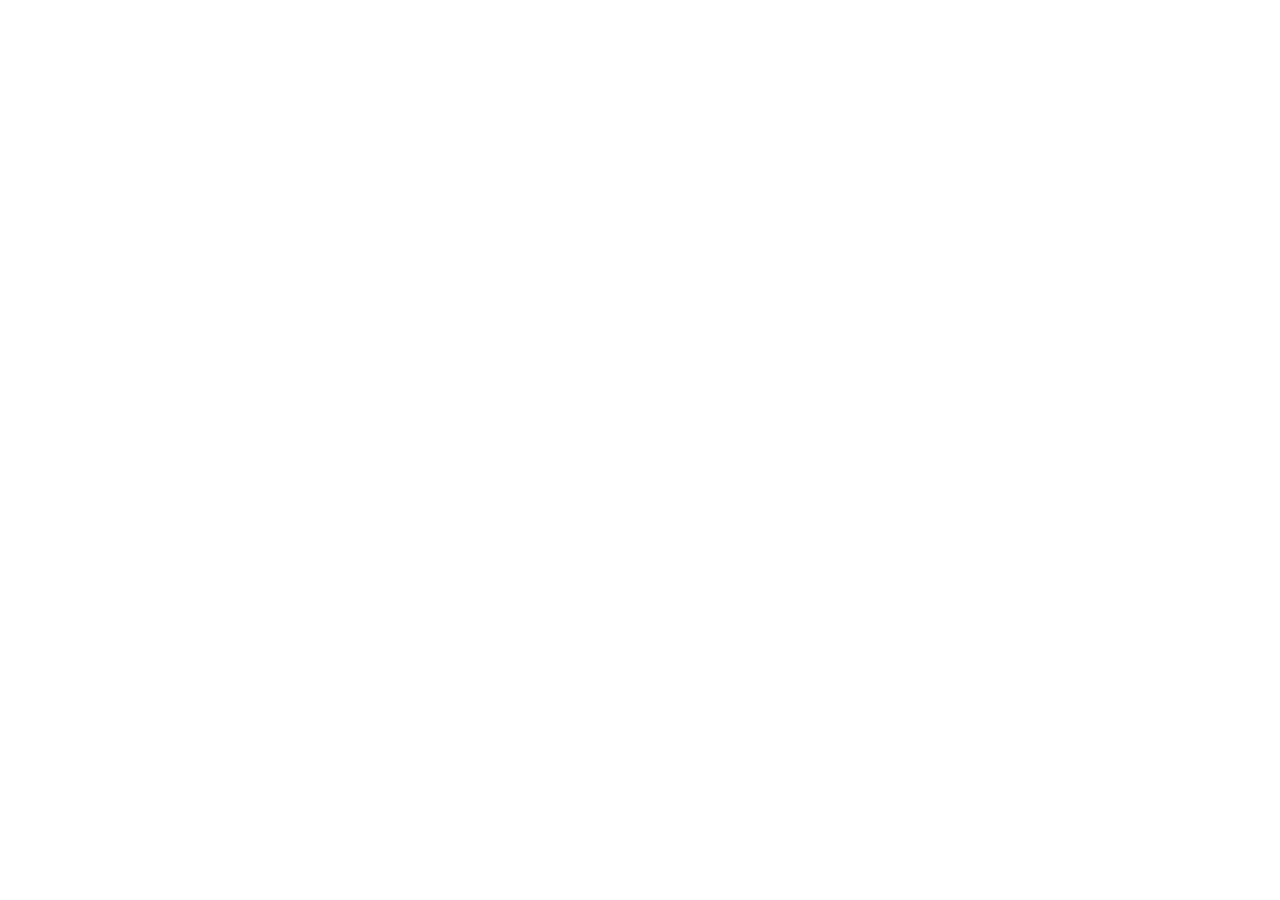
==== pagina2Nicoleta.html @ 81efab2c "Modificarile pe branch Nicoleta" ====
<!DOCTYPE html>
<html lang="en">
<head>
    <meta charset="UTF-8">
    <meta name="viewport" content="width=device-width, initial-scale=1.0">
    <title>Document-Nicoleta</title>
</head>
<body>
    
</body>
</html>
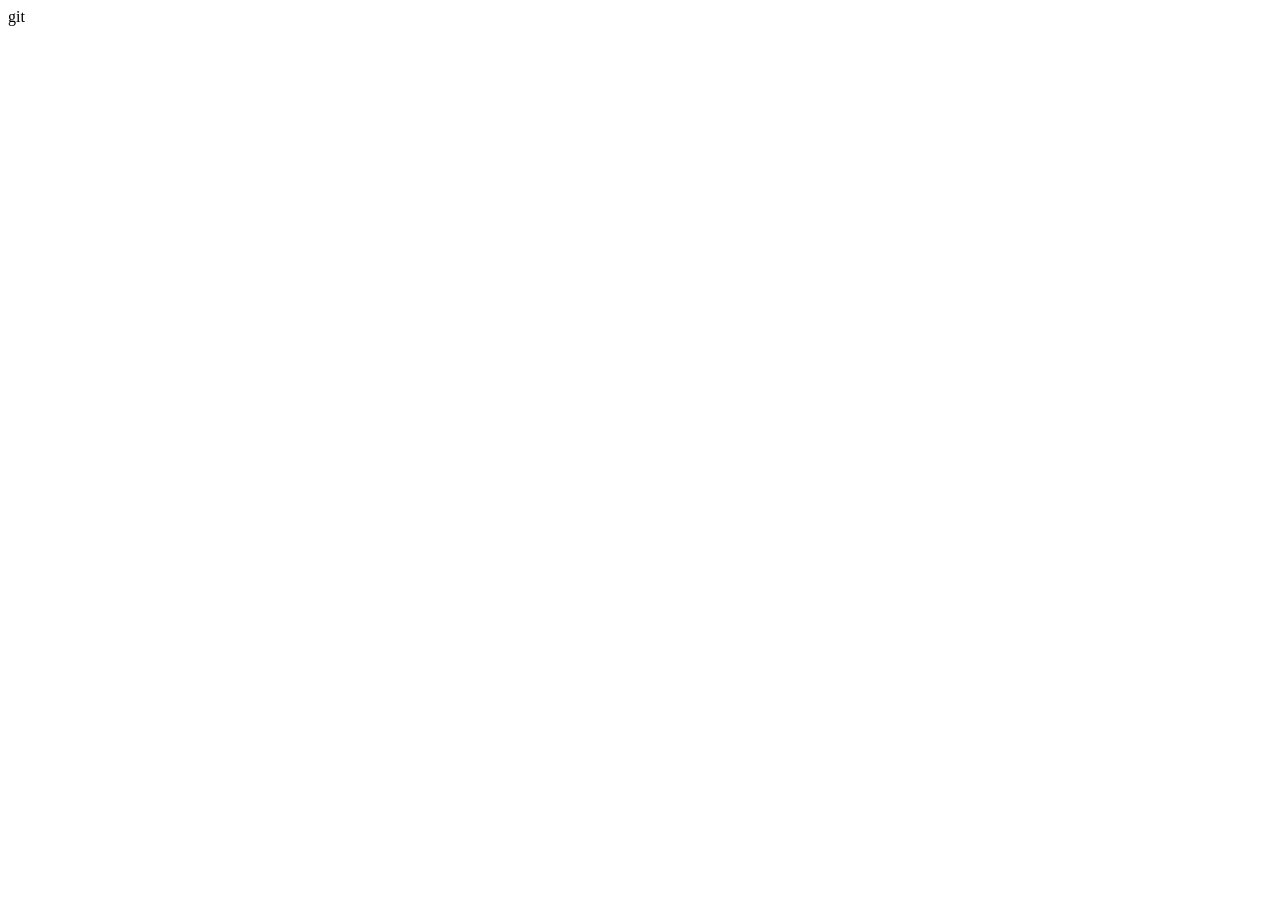
==== commit 8ca0f0a7: "Hello" ====
--- a/pagina2Nicoleta.html
+++ b/pagina2Nicoleta.html
@@ -6,6 +6,6 @@
     <title>Document-Nicoleta</title>
 </head>
 <body>
-    
+    git
 </body>
 </html>
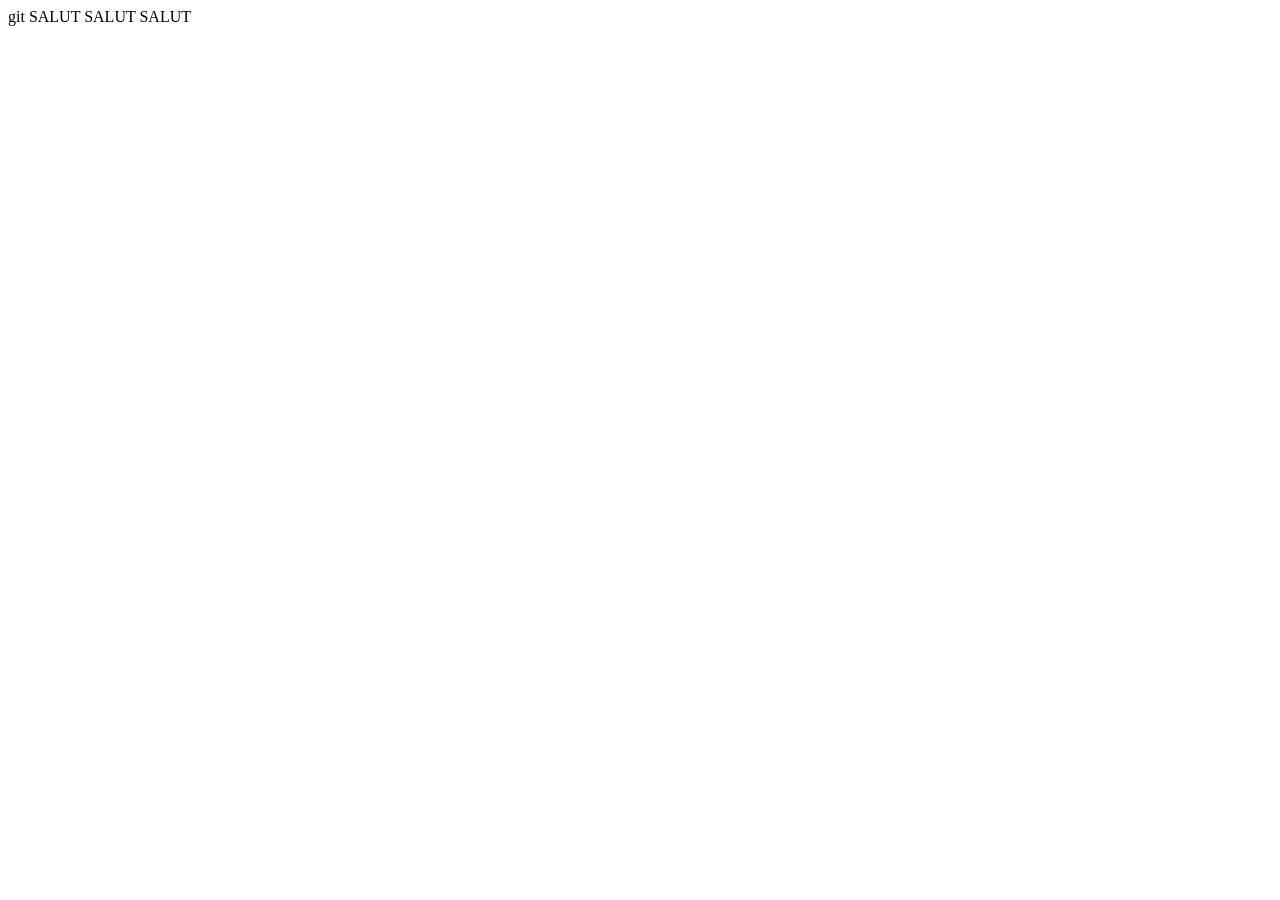
==== commit 9f90195d: "Retry" ====
--- a/pagina2Nicoleta.html
+++ b/pagina2Nicoleta.html
@@ -6,6 +6,6 @@
     <title>Document-Nicoleta</title>
 </head>
 <body>
-    git
+    git SALUT SALUT SALUT
 </body>
 </html>
